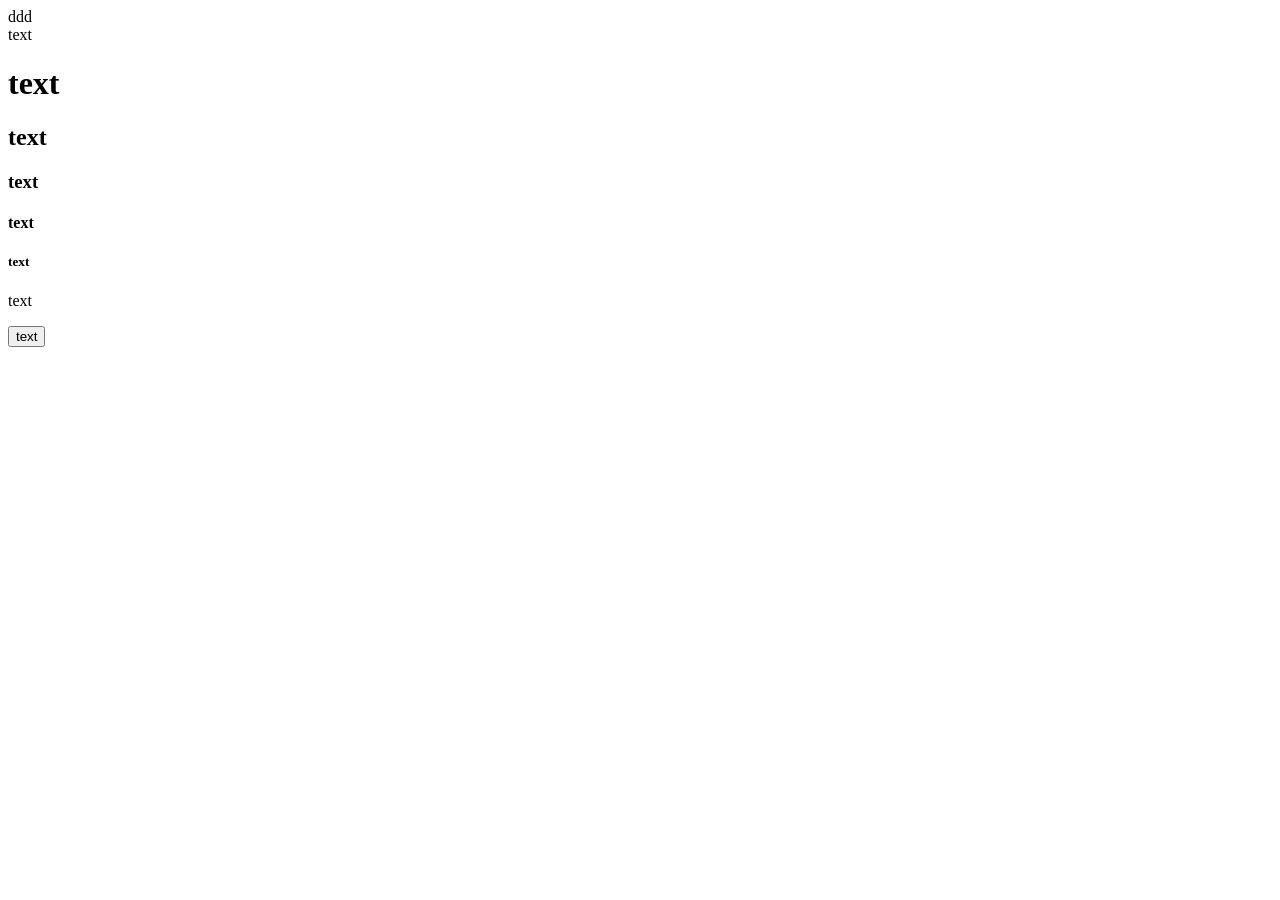
==== frontend/index.html @ ce81a6c9 "Frontend CSS and HTML files have been modified. The CSS file now includes a rule to set the backgrou" ====
<!DOCTYPE html>
<html lang="en, ru, ua">
<head> <!-- Голова сайта, содержит такие данные как:  -->
    <meta charset="UTF-8"> <!--  Кодировка страницы -->
    <meta name="viewport" content="width=device-width, initial-scale=1.0"> <!--  Мета-тег для адаптивного дизайна -->
    <link rel="stylesheet" href="css/style.css"> <!--  Ссылка на файл стилей -->
    <title>Document</title>
</head>
<body>
    <label for="">ddd</label> <!-- <label></label> - это метка -->
    <form action="">text</form>
    <h1>text</h1> <!-- Текст от самого большого к самому маленькому -->
    <h2>text</h2>
    <h3>text</h3>
    <h4>text</h4>
    <h5>text</h5>
    <p>text</p> <!-- <p></p> - это абзац -->
    <button>text</button> <!-- <button></button> - это кнопка -->
</body>
</html>
---- frontend/css/style.css ----
body {
    background-color: #ffffff;
}
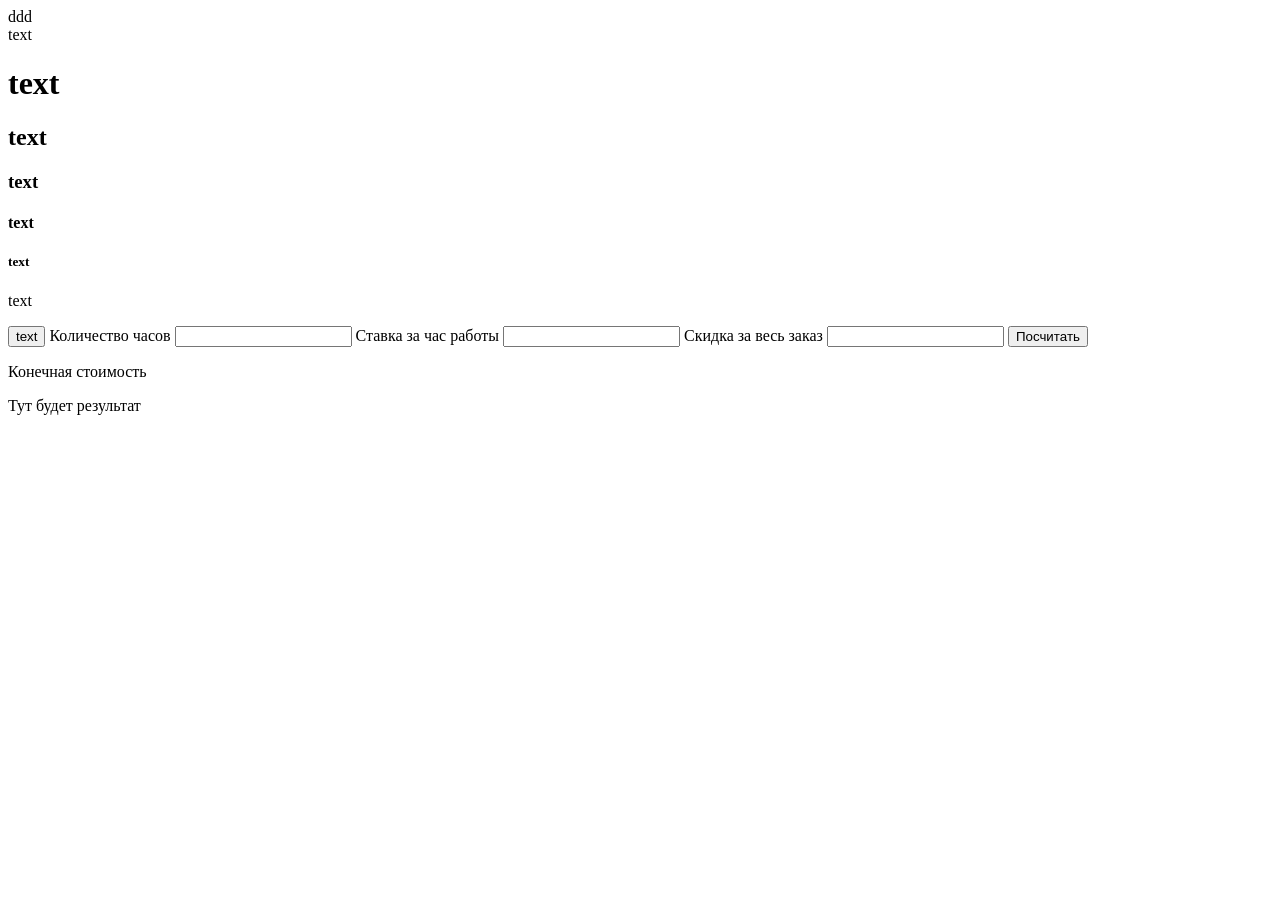
==== commit 6d6aca72: "main.py + index.html edit" ====
--- a/frontend/index.html
+++ b/frontend/index.html
@@ -4,7 +4,7 @@
     <meta charset="UTF-8"> <!--  Кодировка страницы -->
     <meta name="viewport" content="width=device-width, initial-scale=1.0"> <!--  Мета-тег для адаптивного дизайна -->
     <link rel="stylesheet" href="css/style.css"> <!--  Ссылка на файл стилей -->
-    <title>Document</title>
+    <title>test project</title>
 </head>
 <body>
     <label for="">ddd</label> <!-- <label></label> - это метка -->
@@ -16,5 +16,44 @@
     <h5>text</h5>
     <p>text</p> <!-- <p></p> - это абзац -->
     <button>text</button> <!-- <button></button> - это кнопка -->
+
+    <label for="hours">Количество часов</label>
+    <input 
+    type="number"
+    id="hours"
+    name="hours"
+    min="0"
+    step="0.5"
+    >   <!-- input - Ввод -->
+        <!-- type - Поле предназначено для числового ввода. -->
+        <!-- id - Уникальный идентификатор поля. Позже JavaScript сможет найти его по этому идентификатору. -->
+        <!-- name - Имя поля, полезное при отправке данных формы. -->
+        <!-- min - Задаёт минимальное допустимое значение. -->
+        <!-- step - Задаёт шаг изменения числа. -->
+        <!-- id используется для связи label и input так что надо указывать одинаковое название -->
+
+    <label for="price">Ставка за час работы</label>
+    <input 
+    type="number"
+    id="price"
+    name="price"
+    min="1"
+    step="1"
+    >
+
+    <label for="discount">Скидка за весь заказ</label>
+    <input 
+    type="number"
+    id="discount"
+    name="discount"
+    min="0"
+    step="1"
+    >
+
+    <button type="button">Посчитать</button> <!-- Самая обычная кнопка, даже не знаю зачем тут type-->
+    <div id="result">
+        <p>Конечная стоимость</p>
+        <p>Тут будет результат</p>
+    </div> <!-- коробочка с названием result для дальнейшей связки с js-->
 </body>
-</html>+</html>
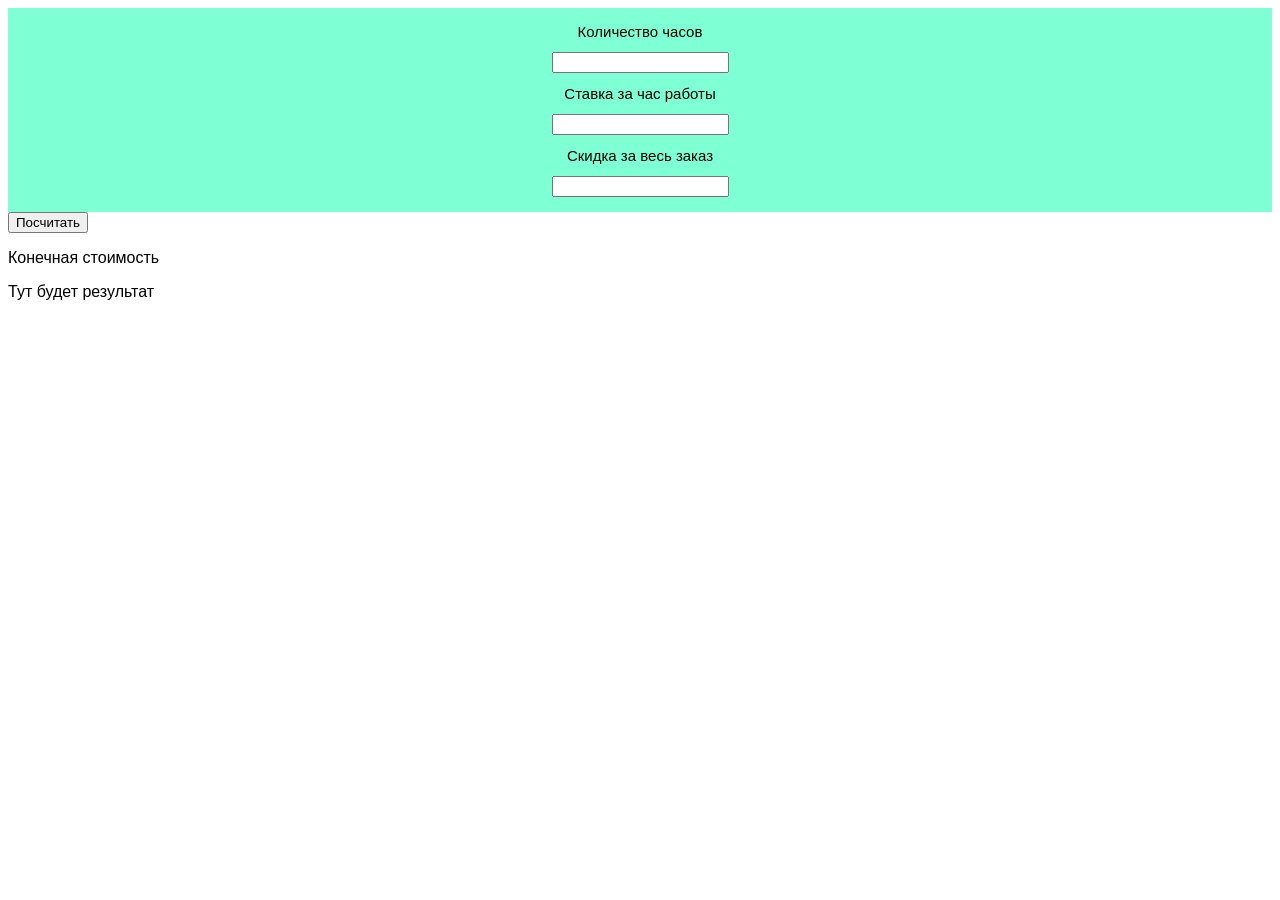
==== commit a5eb09fe: "настройка css+html" ====
--- a/frontend/index.html
+++ b/frontend/index.html
@@ -1,5 +1,5 @@
 <!DOCTYPE html>
-<html lang="en, ru, ua">
+<html lang="ru">
 <head> <!-- Голова сайта, содержит такие данные как:  -->
     <meta charset="UTF-8"> <!--  Кодировка страницы -->
     <meta name="viewport" content="width=device-width, initial-scale=1.0"> <!--  Мета-тег для адаптивного дизайна -->
@@ -7,48 +7,40 @@
     <title>test project</title>
 </head>
 <body>
-    <label for="">ddd</label> <!-- <label></label> - это метка -->
-    <form action="">text</form>
-    <h1>text</h1> <!-- Текст от самого большого к самому маленькому -->
-    <h2>text</h2>
-    <h3>text</h3>
-    <h4>text</h4>
-    <h5>text</h5>
-    <p>text</p> <!-- <p></p> - это абзац -->
-    <button>text</button> <!-- <button></button> - это кнопка -->
+    <div class="blocks">
+        <label for="hours">Количество часов</label>
+        <input 
+        type="number"
+        id="hours"
+        name="hours"
+        min="0"
+        step="0.5"
+        >   <!-- input - Ввод -->
+            <!-- type - Поле предназначено для числового ввода. -->
+            <!-- id - Уникальный идентификатор поля. Позже JavaScript сможет найти его по этому идентификатору. -->
+            <!-- name - Имя поля, полезное при отправке данных формы. -->
+            <!-- min - Задаёт минимальное допустимое значение. -->
+            <!-- step - Задаёт шаг изменения числа. -->
+            <!-- id используется для связи label и input так что надо указывать одинаковое название -->
 
-    <label for="hours">Количество часов</label>
-    <input 
-    type="number"
-    id="hours"
-    name="hours"
-    min="0"
-    step="0.5"
-    >   <!-- input - Ввод -->
-        <!-- type - Поле предназначено для числового ввода. -->
-        <!-- id - Уникальный идентификатор поля. Позже JavaScript сможет найти его по этому идентификатору. -->
-        <!-- name - Имя поля, полезное при отправке данных формы. -->
-        <!-- min - Задаёт минимальное допустимое значение. -->
-        <!-- step - Задаёт шаг изменения числа. -->
-        <!-- id используется для связи label и input так что надо указывать одинаковое название -->
+        <label for="price">Ставка за час работы</label>
+        <input 
+        type="number"
+        id="price"
+        name="price"
+        min="1"
+        step="1"
+        >
 
-    <label for="price">Ставка за час работы</label>
-    <input 
-    type="number"
-    id="price"
-    name="price"
-    min="1"
-    step="1"
-    >
-
-    <label for="discount">Скидка за весь заказ</label>
-    <input 
-    type="number"
-    id="discount"
-    name="discount"
-    min="0"
-    step="1"
-    >
+        <label for="discount">Скидка за весь заказ</label>
+        <input 
+        type="number"
+        id="discount"
+        name="discount"
+        min="0"
+        step="1"
+        >
+    </div>
 
     <button type="button">Посчитать</button> <!-- Самая обычная кнопка, даже не знаю зачем тут type-->
     <div id="result">
--- a/frontend/css/style.css
+++ b/frontend/css/style.css
@@ -1,3 +1,16 @@
 body {
     background-color: #ffffff;
-}+    font-family: Arial, Helvetica, sans-serif; /*Шрифты которые будут использываться на всем что есть в body*/
+}
+
+.blocks {
+    padding: 15px;
+    font-size: 15px;
+    display: flex; /*включаю флекс бокс для всех этих блоков*/
+    flex-direction: column; /*делаю направление сверху вниз*/
+    flex-wrap: nowrap;
+    justify-content: center;
+    align-items: center;
+    background-color: aquamarine;
+    row-gap: 12px;
+}
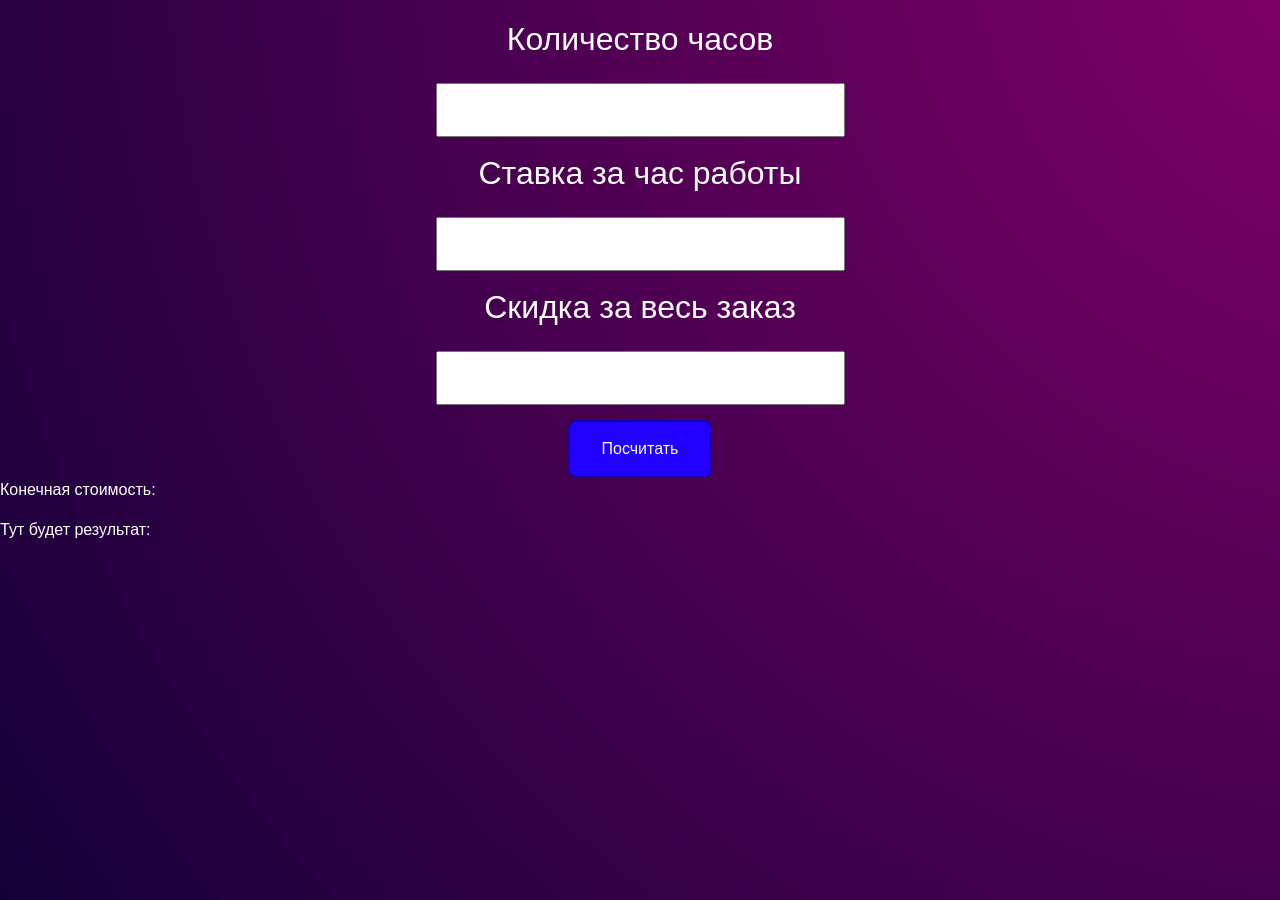
==== commit 970d1305: "pulling" ====
--- a/frontend/index.html
+++ b/frontend/index.html
@@ -3,49 +3,54 @@
 <head> <!-- Голова сайта, содержит такие данные как:  -->
     <meta charset="UTF-8"> <!--  Кодировка страницы -->
     <meta name="viewport" content="width=device-width, initial-scale=1.0"> <!--  Мета-тег для адаптивного дизайна -->
+    <link rel="stylesheet" href="https://cdn.jsdelivr.net/npm/bootstrap@4.3.1/dist/css/bootstrap.min.css" integrity="sha384-ggOyR0iXCbMQv3Xipma34MD+dH/1fQ784/j6cY/iJTQUOhcWr7x9JvoRxT2MZw1T" crossorigin="anonymous">
     <link rel="stylesheet" href="css/style.css"> <!--  Ссылка на файл стилей -->
     <title>test project</title>
 </head>
-<body>
-    <div class="blocks">
-        <label for="hours">Количество часов</label>
-        <input 
-        type="number"
-        id="hours"
-        name="hours"
-        min="0"
-        step="0.5"
-        >   <!-- input - Ввод -->
-            <!-- type - Поле предназначено для числового ввода. -->
-            <!-- id - Уникальный идентификатор поля. Позже JavaScript сможет найти его по этому идентификатору. -->
-            <!-- name - Имя поля, полезное при отправке данных формы. -->
-            <!-- min - Задаёт минимальное допустимое значение. -->
-            <!-- step - Задаёт шаг изменения числа. -->
-            <!-- id используется для связи label и input так что надо указывать одинаковое название -->
+<body class="gradient-background" > <!--  Тело сайта, содержит все что видит пользователь -->
+    <div>
+        <div class="blocks">
+            <label class="text-color" for="hours">Количество часов</label>
+            <input 
+            type="number"
+            id="hours"
+            name="hours"
+            min="0"
+            step="0.5"
+            >   <!-- input - Ввод -->
+                <!-- type - Поле предназначено для числового ввода. -->
+                <!-- id - Уникальный идентификатор поля. Позже JavaScript сможет найти его по этому идентификатору. -->
+                <!-- name - Имя поля, полезное при отправке данных формы. -->
+                <!-- min - Задаёт минимальное допустимое значение. -->
+                <!-- step - Задаёт шаг изменения числа. -->
+                <!-- id используется для связи label и input так что надо указывать одинаковое название -->
 
-        <label for="price">Ставка за час работы</label>
-        <input 
-        type="number"
-        id="price"
-        name="price"
-        min="1"
-        step="1"
-        >
+            <label class="text-color" for="price">Ставка за час работы</label>
+            <input 
+            type="number"
+            id="price"
+            name="price"
+            min="0"
+            step="1"
+            >
 
-        <label for="discount">Скидка за весь заказ</label>
-        <input 
-        type="number"
-        id="discount"
-        name="discount"
-        min="0"
-        step="1"
-        >
+            <label class="text-color" for="discount">Скидка за весь заказ</label>
+            <input 
+            type="number"
+            id="discount"
+            name="discount"
+            min="0"
+            step="1"
+            >
+        </div>
     </div>
-
-    <button type="button">Посчитать</button> <!-- Самая обычная кнопка, даже не знаю зачем тут type-->
-    <div id="result">
-        <p>Конечная стоимость</p>
-        <p>Тут будет результат</p>
-    </div> <!-- коробочка с названием result для дальнейшей связки с js-->
+        <div>   
+        <button type="button" class="btn btn-primary" style="margin: 0 auto; display: block;" id="calculateBtn">Посчитать</button> <!-- Самая обычная кнопка, даже не знаю зачем тут type-->
+        </div>
+        <div id="result">
+            <p class="text-color">Конечная стоимость: </p>
+            <p class="text-color">Тут будет результат: </p>
+        </div> <!-- коробочка с названием result для дальнейшей связки с js-->
+        <script src="js/main.js"></script>
 </body>
 </html>
--- a/frontend/css/style.css
+++ b/frontend/css/style.css
@@ -1,16 +1,65 @@
-body {
-    background-color: #ffffff;
+html, body {
+    min-height: 100%;
+    min-width: 100%;
     font-family: Arial, Helvetica, sans-serif; /*Шрифты которые будут использываться на всем что есть в body*/
 }
 
 .blocks {
     padding: 15px;
-    font-size: 15px;
+    font-size: 32px;
     display: flex; /*включаю флекс бокс для всех этих блоков*/
     flex-direction: column; /*делаю направление сверху вниз*/
-    flex-wrap: nowrap;
-    justify-content: center;
-    align-items: center;
-    background-color: aquamarine;
-    row-gap: 12px;
+    flex-wrap: nowrap; /*при нехватке места строки будут сжиматься, а не переноситься на другую строку*/
+    justify-content: center; /*выравнивает все элементы по вертикали*/
+    align-items: center; /*выравнивает все элементы по горизонтали*/
+    /* background-color: aquamarine; /* цвет фона блока*/
+    row-gap: 12px; /*внутренний отступ между строками*/
 }
+
+.gradient-background {
+  /* background: radial-gradient(50% 123.47% at 50% 50%, #7fffd4 0%, #005072 100%),
+    linear-gradient(121.28deg, #669600 0%, #00ff15 100%),
+    radial-gradient(100% 164.72% at 100% 100%, #6100ff 0%, #00ff57 100%),
+    radial-gradient(100% 148.07% at 0% 0%, #bbff00 0%, #51d500 100%);
+    background-blend-mode: screen, color-dodge, overlay, difference, normal;  */
+
+    /*background: linear-gradient(90deg,rgba(0, 183, 255, 1) 0%, rgba(87, 199, 133, 1) 50%, rgba(237, 221, 83, 1) 100%); */
+    background: radial-gradient(circle at 110% -10%,rgba(135, 0, 108, 1) 0%, rgba(20, 0, 56, 1) 100%);
+    background-repeat: no-repeat;
+    background-size: cover;
+}
+
+.text-color {
+    color: #ffffff;
+}
+.btn.btn-primary {
+    
+    background-color: #2200ff; /* Цвет фона кнопки */
+    border: 2px #1600a3 solid; /* Рамка кнопки */
+    color: white; /* Цвет текста в кнопке */
+    padding: 15px 32px; /* Отступы внутри кнопки от текста */
+    text-align: center; /* Размещение текста внутри кнопки */
+    text-decoration: none; /* Толстый, подчеркнутый, печеречкнутый и тд */
+    font-size: 16px; /* Размер текста */
+    margin: 4px 2px; /* Отступ кнопки от других элементов. верх + низ, право + лево */
+    cursor: pointer; /* Изменяет курсор на руку при наведении на кнопку */
+    border-radius: 8px; /* Закругление углов кнопки */
+    transition: background-color 0.45s ease; /* Плавный переход цвета фона при наведении */
+    
+}
+
+.btn.btn-primary:hover {
+    background-color: #0044ff; /* Цвет фона кнопки при наведении */
+    box-shadow: 0px 0px 25px #0044ff; /* Тень кнопки при наведении */
+}
+
+
+.btn.btn-primary.pressed {
+    background-color: rgba(135, 0, 108, 1);
+    transition: background-color 0.2s ease;
+}
+
+.btn.btn-primary:focus {
+    outline: none;
+    box-shadow: none;
+}
